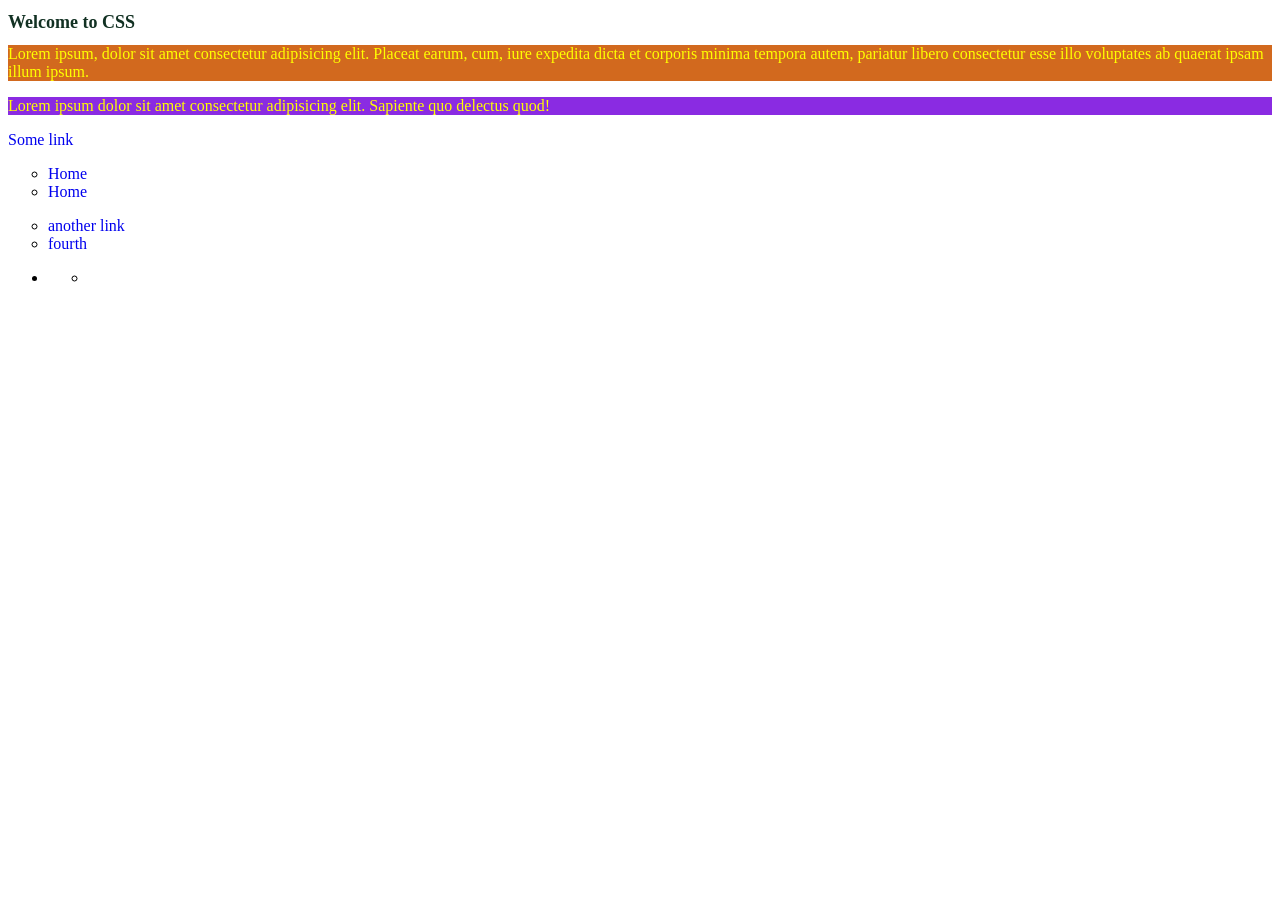
==== 04-CSS/intro/index.html @ 68a81bea "adjust namings and add CSS lecture" ====
<!doctype html>
<html lang="en">
  <head>
    <meta charset="UTF-8" />
    <meta name="viewport" content="width=device-width, initial-scale=1.0" />
    <title>CSS Intro</title>
    <link rel="stylesheet" href="style.css" />

    <!-- <style>
      /* 0,0,1 */
      p {
        background-color: blueviolet;
      }

      /* 0,0,1 */
      a {
        text-decoration: line-through;
      }

      /* 0,0,2 */
      /* nav a {
        text-decoration: none;
      } */

      /* 0,0,1 */
      /* .nav-links {
        text-decoration: none;
      } */

      /* 0, 1, 3 */
      /* nav ul:first-of-type a {
        text-decoration: none;
      } */

      /* 0,1,1 */
      p.my-class {
        background-color: chocolate;
      }

      /* 1,0,0 */
      #my-heading {
        color: red;
      }
    </style> -->
  </head>
  <body>
    <h1 id="my-heading" class="my-class" style="color: #123123; font-size: large">
      Welcome to CSS
    </h1>

    <p class="my-class another-class">
      Lorem ipsum, dolor sit amet consectetur adipisicing elit. Placeat earum, cum, iure expedita
      dicta et corporis minima tempora autem, pariatur libero consectetur esse illo voluptates ab
      quaerat ipsam illum ipsum.
    </p>

    <p>Lorem ipsum dolor sit amet consectetur adipisicing elit. Sapiente quo delectus quod!</p>

    <a href="/">Some link</a>

    <nav>
      <ul>
        <li><a class="nav-links" href="#">Home</a></li>
        <li><a class="nav-links" href="#">Home</a></li>
      </ul>
      <ul>
        <li><a href="#">another link</a></li>
        <li><a href="#">fourth</a></li>
      </ul>
    </nav>

    <ul>
      <li>
        <ul>
          <li></li>
        </ul>
      </li>
    </ul>
  </body>
</html>
---- 04-CSS/intro/style.css ----
/* 0,0,1 */
p {
  background-color: blueviolet;
}

/* 0,0,1 */
a {
  text-decoration: line-through;
}

/* 0,0,1 */
a {
  text-decoration: none;
}

/* 0,0,2 */
nav a {
  text-decoration: none;
}

h1 + p {
  margin-block-start: 0;
}

h1 ~ p {
  color: yellow;
}

nav > ul > li {
  list-style-type: circle;
}

article p {
  font-style: italic;
}

/* 0,0,1 */
.nav-links {
  text-decoration: none;
}

/* 0, 1, 3 */
/* nav ul:first-of-type a {
        text-decoration: none;
      } */

/* 0,1,1 */
p.my-class {
  background-color: chocolate;
}

/* 1,0,0 */
#my-heading {
  color: red;
}
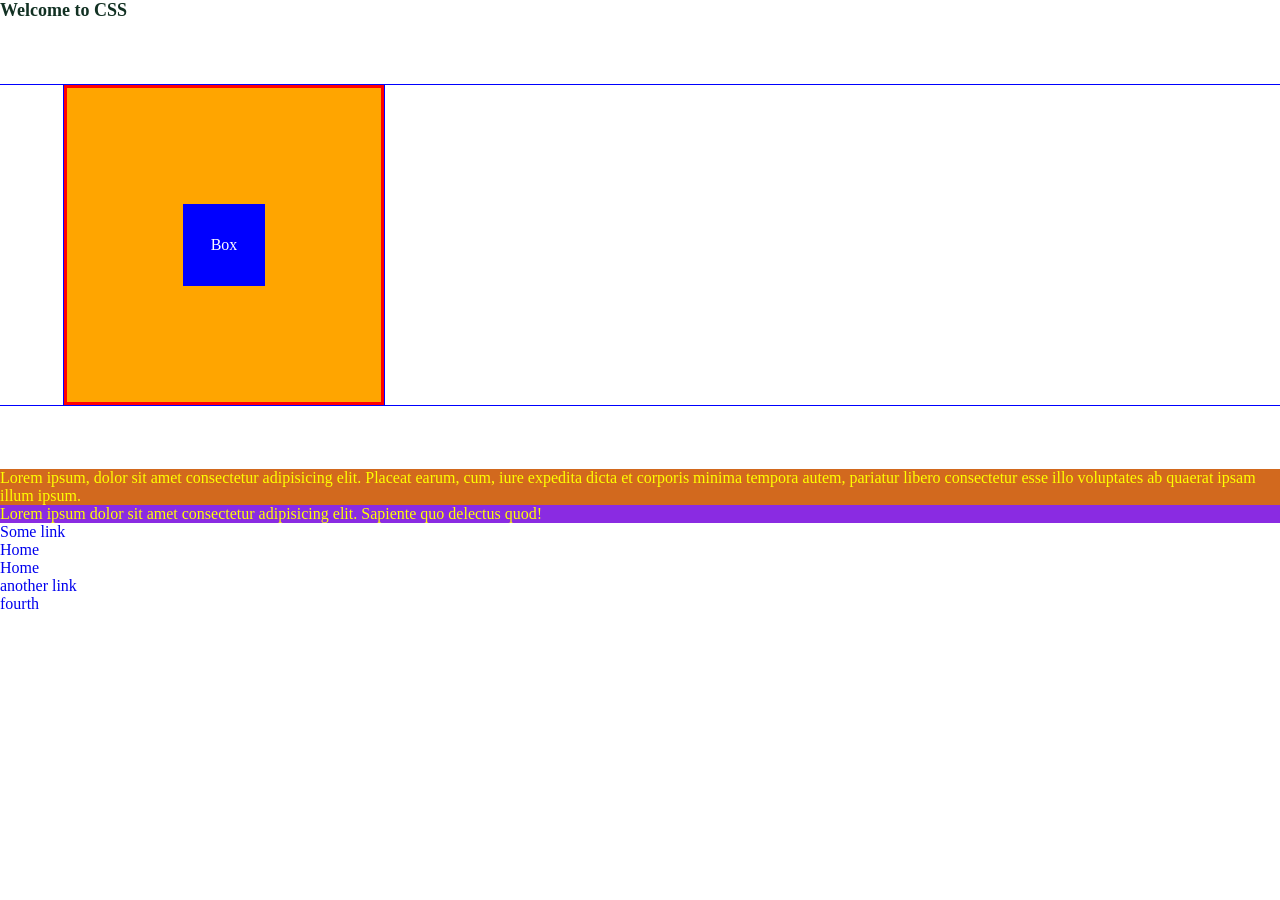
==== commit fa51ccc5: "add css lecture" ====
--- a/04-CSS/intro/index.html
+++ b/04-CSS/intro/index.html
@@ -48,6 +48,12 @@
       Welcome to CSS
     </h1>
 
+    <div>
+      <div class="container">
+        <div class="box">Box</div>
+      </div>
+    </div>
+
     <p class="my-class another-class">
       Lorem ipsum, dolor sit amet consectetur adipisicing elit. Placeat earum, cum, iure expedita
       dicta et corporis minima tempora autem, pariatur libero consectetur esse illo voluptates ab
--- a/04-CSS/intro/style.css
+++ b/04-CSS/intro/style.css
@@ -1,3 +1,31 @@
+*,
+*::before,
+*::after {
+  box-sizing: border-box;
+  margin: 0;
+  padding: 0;
+  /* outline: 2px dashed purple; */
+}
+
+img,
+input,
+label,
+textarea {
+  display: block;
+}
+
+div {
+  outline: 1px solid blue;
+}
+
+section {
+  outline: 1px solid green;
+}
+
+article {
+  outline: 1px dashed purple;
+}
+
 /* 0,0,1 */
 p {
   background-color: blueviolet;
@@ -53,3 +81,23 @@
 #my-heading {
   color: red;
 }
+
+.container {
+  background-color: orange;
+  width: 20rem;
+  height: 20rem;
+  align-content: center;
+  padding: 3rem;
+  border: 3px solid red;
+  margin: 4rem;
+}
+
+.box {
+  background-color: blue;
+  color: white;
+  width: 5rem;
+  height: 5rem;
+  margin: auto;
+  text-align: center;
+  line-height: 5rem;
+}
